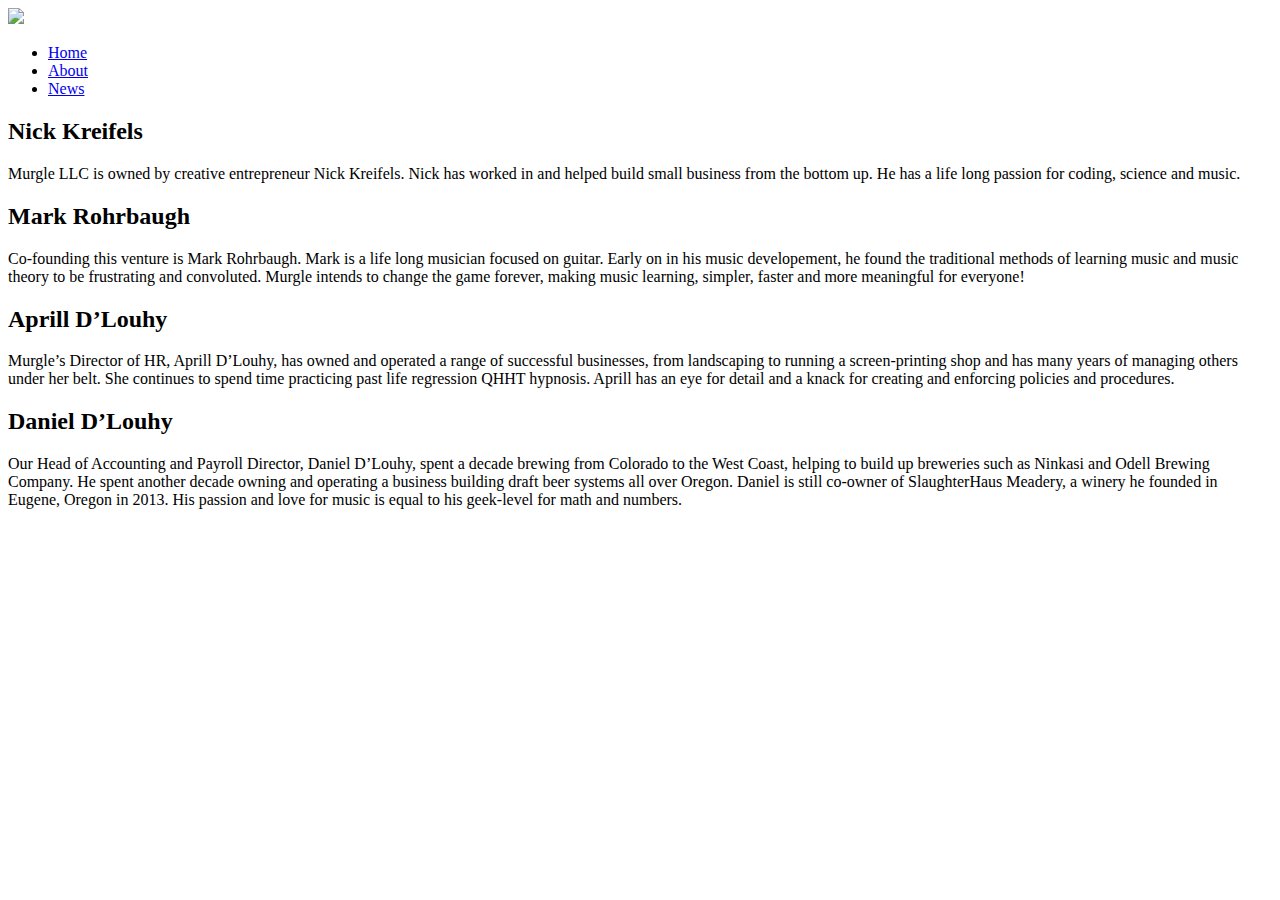
==== about.html @ 637a0ced "Add files via upload" ====
<!DOCTYPE html>
    <html>
        <head>
            <title>Murgle LLC</title>
            <link rel="stylesheet" href="Resources\style.css">
            <link rel="icon" type="image/x-icon" href="Resources/favicon.ico">
        </head>

        <body>
            <img id="logo" src="Resources/logo.png">
            <nav>
                <ul>
                    <li><a href="index.html">Home</a></li>
                    <li><a href="about.html">About</a></li>
                    <li><a href="news.html">News</a></li>
                </ul>
            </nav>
            <article>
                
                
                <h2>Nick Kreifels</h2>
                <p>Murgle LLC is owned by creative entrepreneur Nick Kreifels. Nick has worked in and helped build small business from the bottom up. He has a life long passion for coding, science and music.</p>
                <h2>Mark Rohrbaugh</h2>
                <p>Co-founding this venture is Mark Rohrbaugh. Mark is a life long musician focused on guitar. Early on in his music developement, he found the traditional methods of learning music and music theory to be frustrating and convoluted. Murgle intends to change the game forever, making music learning, simpler, faster and more meaningful for everyone!</p>
                <h2>Aprill D’Louhy</h2>
                <p>Murgle’s Director of HR, Aprill D’Louhy, has owned and operated a range of successful businesses, from
                    landscaping to running a screen-printing shop and has many years of managing others under her belt.
                    She continues to spend time practicing past life regression QHHT hypnosis. Aprill has an eye for detail
                    and a knack for creating and enforcing policies and procedures.</p>
                <h2>Daniel D’Louhy</h2>
                <p>Our Head of Accounting and Payroll Director, Daniel D’Louhy, spent a decade brewing from Colorado to
                    the West Coast, helping to build up breweries such as Ninkasi and Odell Brewing Company. He spent
                    another decade owning and operating a business building draft beer systems all over Oregon. Daniel is
                    still co-owner of SlaughterHaus Meadery, a winery he founded in Eugene, Oregon in 2013. His passion
                    and love for music is equal to his geek-level for math and numbers.</p>
                </article>


        </body>


    </html>
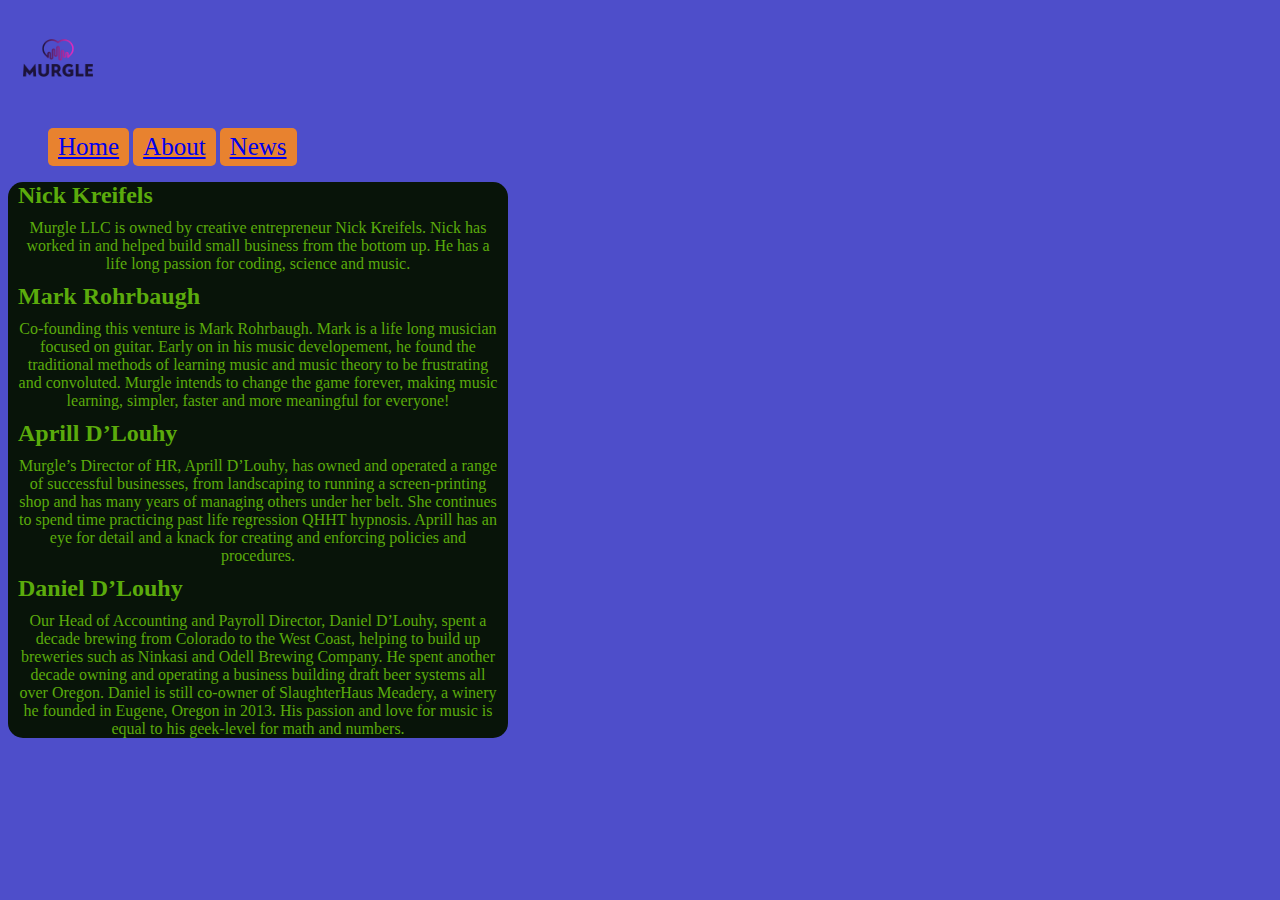
==== commit bf1e04d9: "Update about.html" ====
--- a/about.html
+++ b/about.html
@@ -2,12 +2,12 @@
     <html>
         <head>
             <title>Murgle LLC</title>
-            <link rel="stylesheet" href="Resources\style.css">
-            <link rel="icon" type="image/x-icon" href="Resources/favicon.ico">
+            <link rel="stylesheet" href="style.css">
+            <link rel="icon" type="image/x-icon" href="favicon.ico">
         </head>
 
         <body>
-            <img id="logo" src="Resources/logo.png">
+            <img id="logo" src="logo.png">
             <nav>
                 <ul>
                     <li><a href="index.html">Home</a></li>
--- a/style.css
+++ b/style.css
@@ -0,0 +1,46 @@
+html {
+    background-color: rgb(78, 78, 202);
+    
+}
+
+nav li {
+    display: inline-block;
+    background-color: rgb(232, 130, 47);
+    text-align: center;
+    font-size: 25px;
+    padding: 5px 10px;
+    margin: 5px, 5px;
+    border-radius: 5px;
+}
+
+article {
+    width: 500px;
+    background-color: rgb(8, 20, 9);
+    border-radius: 15px;
+    
+    
+}
+
+p {
+    text-align: center;
+    padding: 5px auto;
+    margin: 10px 10px 5px 10px;
+}
+
+h1, h2 {
+    margin: 10px 10px 0 10px;
+}
+#logo {
+    background-color:rgb(168, 10, 121)
+    width: 100px;
+    height: 100px;
+}
+
+#homePageImage {
+    width: 300px;
+    height: 300px;
+}
+
+p, h1, h2 {
+    color:rgb(91, 171, 12)
+}